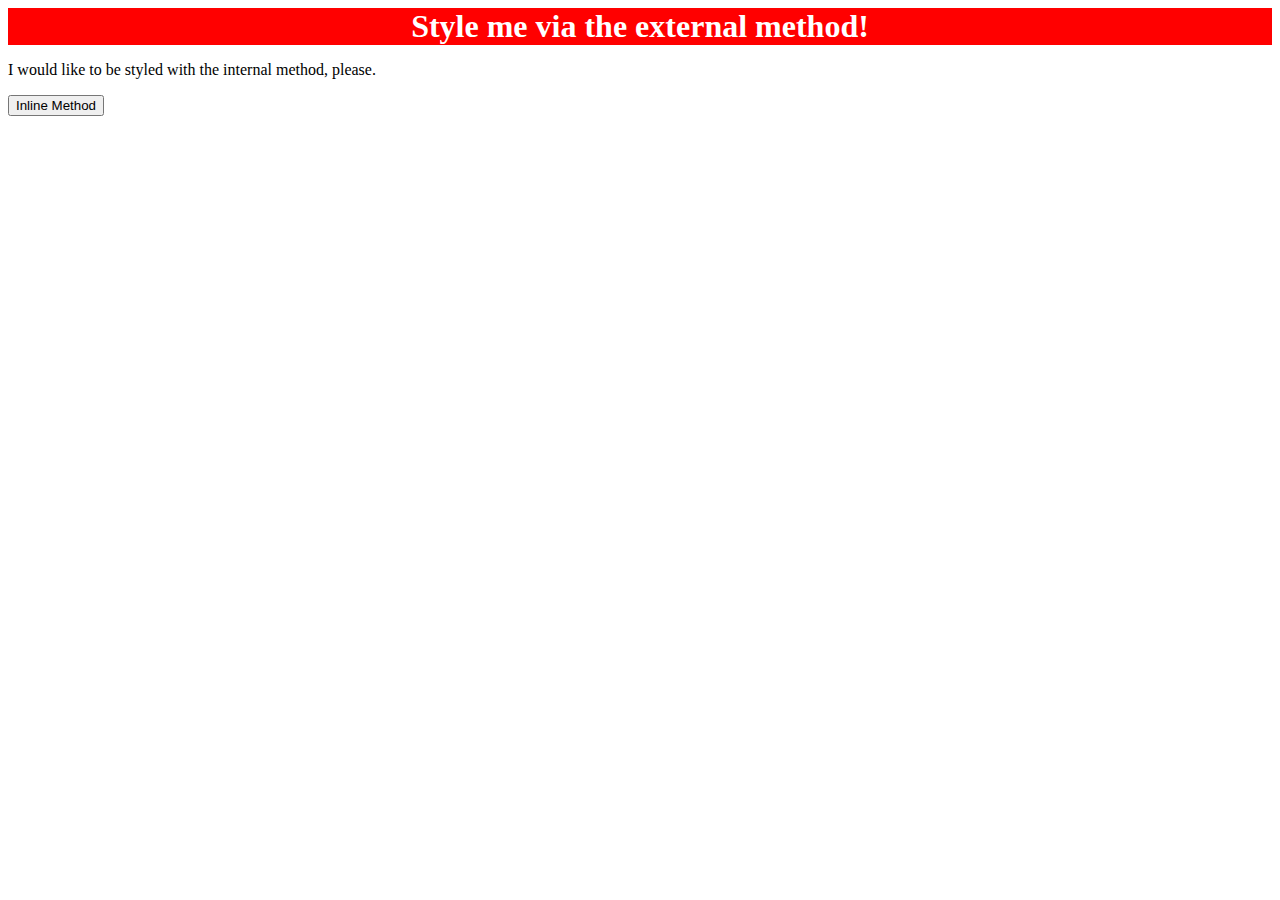
==== foundations/01-css-methods/index.html @ 3fccb244 "Add external CSS (styles.css) and link it to index.html" ====
<!DOCTYPE html>
<html lang="en">
  <head>
    <meta charset="UTF-8">
    <meta http-equiv="X-UA-Compatible" content="IE=edge">
    <meta name="viewport" content="width=device-width, initial-scale=1.0">
    <link rel="stylesheet" href="styles.css">
    <title>Methods for Adding CSS</title>
  </head>
  <body>
    <div>Style me via the external method!</div>
    <p>I would like to be styled with the internal method, please.</p>
    <button>Inline Method</button>
  </body>
</html>
---- foundations/01-css-methods/styles.css ----
div{
    color: white;
    background-color: red;
    font-size: 32px;
    font-weight: 700;
    text-align: center;
}
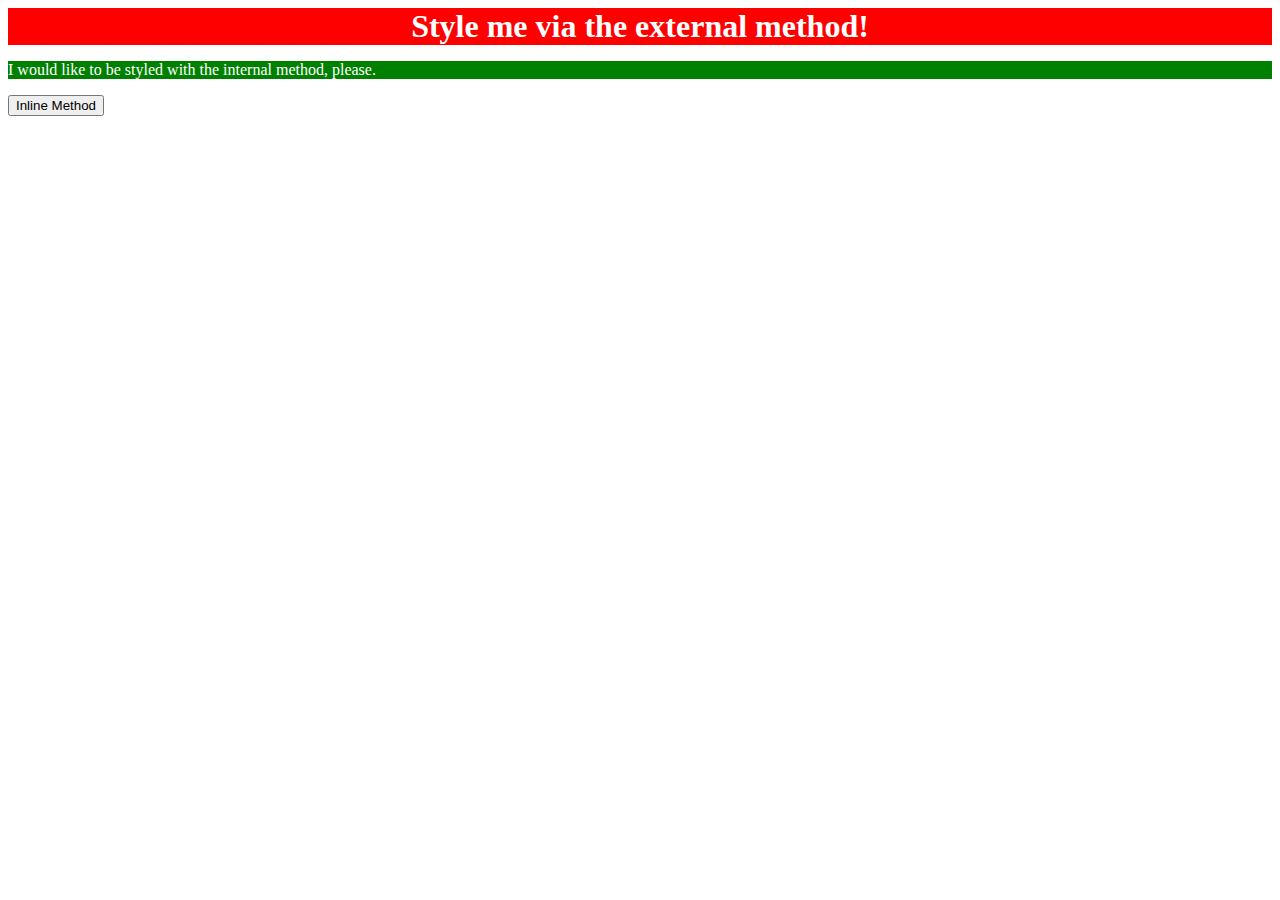
==== commit f20aa33b: "Modify index.html to include internal CSS" ====
--- a/foundations/01-css-methods/index.html
+++ b/foundations/01-css-methods/index.html
@@ -4,8 +4,17 @@
     <meta charset="UTF-8">
     <meta http-equiv="X-UA-Compatible" content="IE=edge">
     <meta name="viewport" content="width=device-width, initial-scale=1.0">
+    <title>Methods for Adding CSS</title>
+
     <link rel="stylesheet" href="styles.css">
-    <title>Methods for Adding CSS</title>
+
+    <style>
+      p {
+        color: white;
+        background-color: green;
+        font-size: 16px;
+      }
+    </style>
   </head>
   <body>
     <div>Style me via the external method!</div>
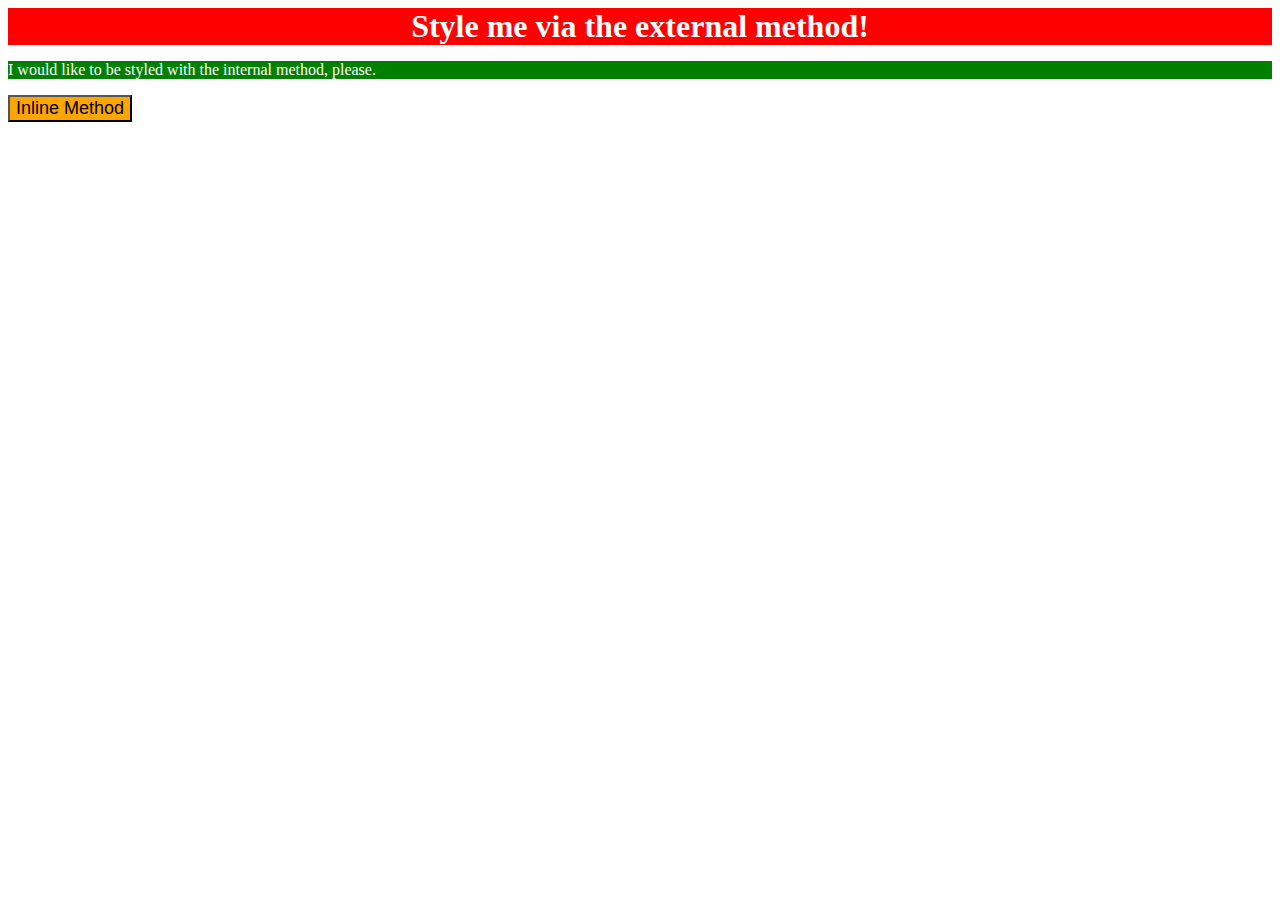
==== commit 6ae3a904: "Modify index.html to include inline CSS" ====
--- a/foundations/01-css-methods/index.html
+++ b/foundations/01-css-methods/index.html
@@ -19,6 +19,6 @@
   <body>
     <div>Style me via the external method!</div>
     <p>I would like to be styled with the internal method, please.</p>
-    <button>Inline Method</button>
+    <button style="background-color: orange; font-size: 18px;">Inline Method</button>
   </body>
 </html>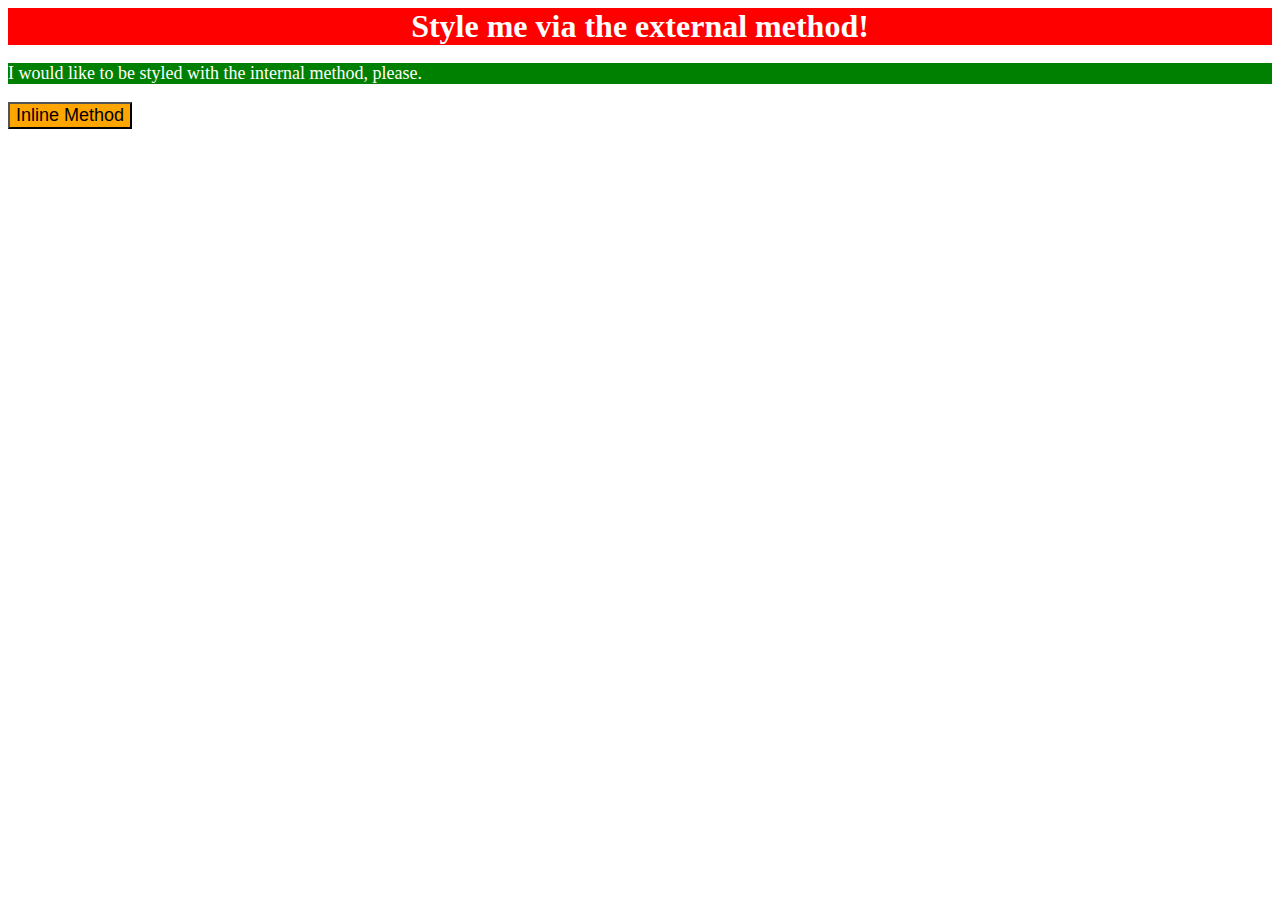
==== commit 0b16d8a8: "Update CSS style attributes after final review of README file" ====
--- a/foundations/01-css-methods/index.html
+++ b/foundations/01-css-methods/index.html
@@ -12,10 +12,11 @@
       p {
         color: white;
         background-color: green;
-        font-size: 16px;
+        font-size: 18px;
       }
     </style>
   </head>
+  
   <body>
     <div>Style me via the external method!</div>
     <p>I would like to be styled with the internal method, please.</p>
--- a/foundations/01-css-methods/styles.css
+++ b/foundations/01-css-methods/styles.css
@@ -1,4 +1,4 @@
-div{
+div {
     color: white;
     background-color: red;
     font-size: 32px;
